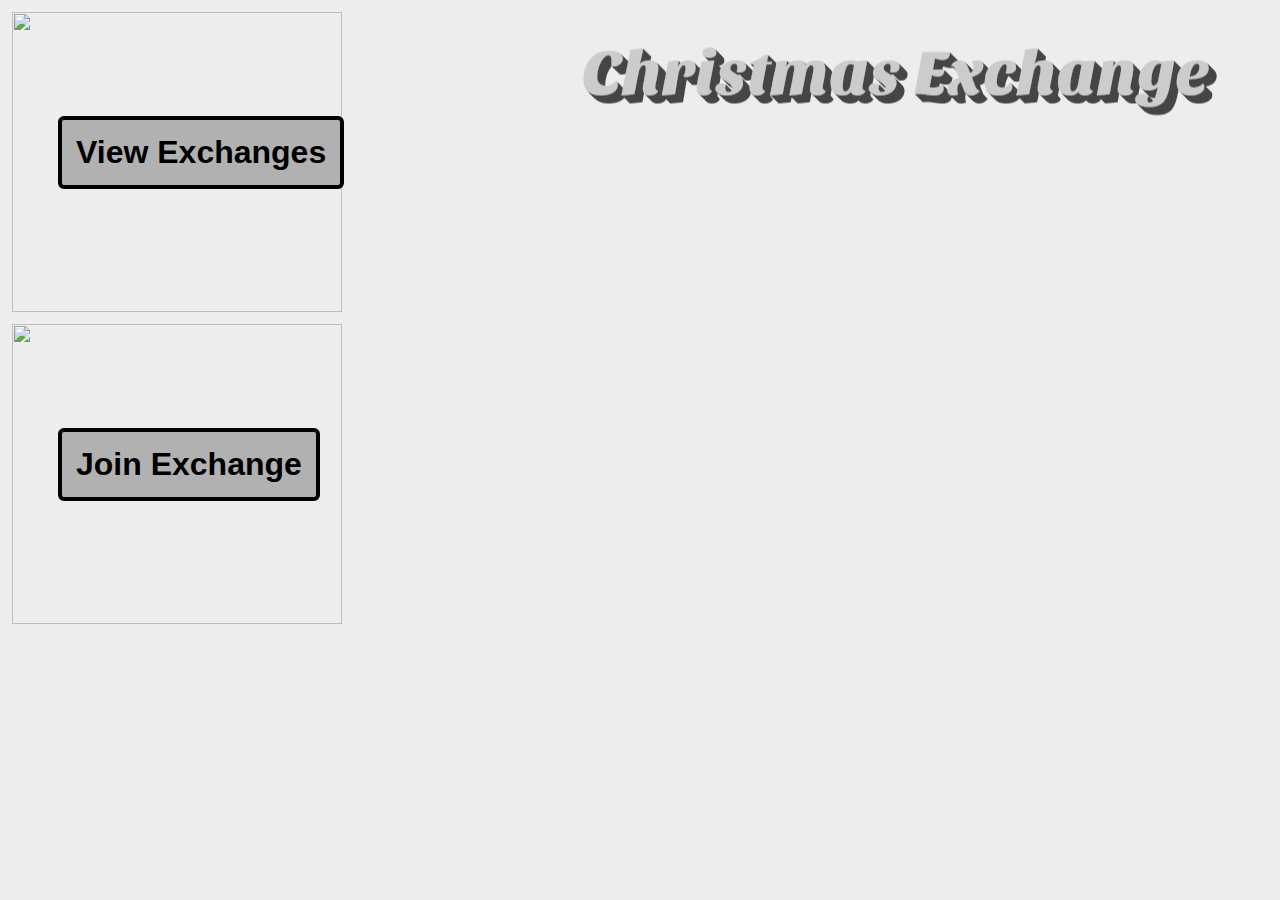
==== index.html @ 982beff8 "created repo, just has some starting html and scss" ====
<!DOCTYPE html>
<html lang="en" class="bg-style">
<head>
    <meta charset="UTF-8">
    <meta http-equiv="X-UA-Compatible" content="IE=edge">
    <meta name="viewport" content="width=device-width, initial-scale=1.0">
    <link rel="stylesheet" href="../styles/style.css">
    <title>Gift Exchange - Home</title>
</head>
<body>
    <div class="selection-box" id="view-exchanges">
        <img src="https://images.onlinelabels.com/images/clip-art/cactus%20cowboy/wrapped%20gift-290998.png" width="330" height="300">
    </div>
    <h1 class="button-text">View Exchanges</h1>
    <div class="selection-box" id="join-exchange">
        <img src="https://clipground.com/images/school-gift-clipart-14.gif" width="330" height="300">
    </div>
    <h1 class="button-text">Join Exchange</h1>
    <div id="tree-img">
        <img src="https://www.jing.fm/clipimg/detail/9-96258_christmas-tree-with-presents-clip-art-christmas-tree.png">
    </div>
    <img id="title-text" src="../img/title.png">

<script src="../src/script.js"></script>
</body>
</html>
---- styles/style.css ----
.bg-style {
  background-color: #ededed;
}

.main-border {
  border: 4px solid black;
  border-radius: 6px;
  padding-left: 20px;
  width: 17%;
  margin-top: 50px;
  margin-left: 50px;
}

.selection-box {
  border: 4px solid transparent;
}

.selection-box:hover {
  border-color: lightgray;
  width: 23%;
  border-radius: 6px;
}

.form, #login, #enter-name, #enter-code {
  margin-left: 12px;
  margin-right: 12px;
  font-family: Arial, Helvetica, sans-serif;
}

.button-text {
  border: solid 4px black;
  border-radius: 6px;
  background-color: rgba(0, 0, 0, 0.25);
  padding: 14px;
  font-family: Arial, Helvetica, sans-serif;
  text-align: center;
  position: absolute;
  -webkit-transform: translate(50px, -225px);
          transform: translate(50px, -225px);
}

#tree-img {
  position: absolute;
  -webkit-transform: translate(450px, -650px);
          transform: translate(450px, -650px);
}

#title-text {
  position: absolute;
  -webkit-transform: translate(450px, -630px);
          transform: translate(450px, -630px);
}

#login {
  font-size: 20px;
  font-weight: bold;
}

#enter-name {
  margin-top: 5px;
  margin-bottom: 14px;
}
/*# sourceMappingURL=style.css.map */
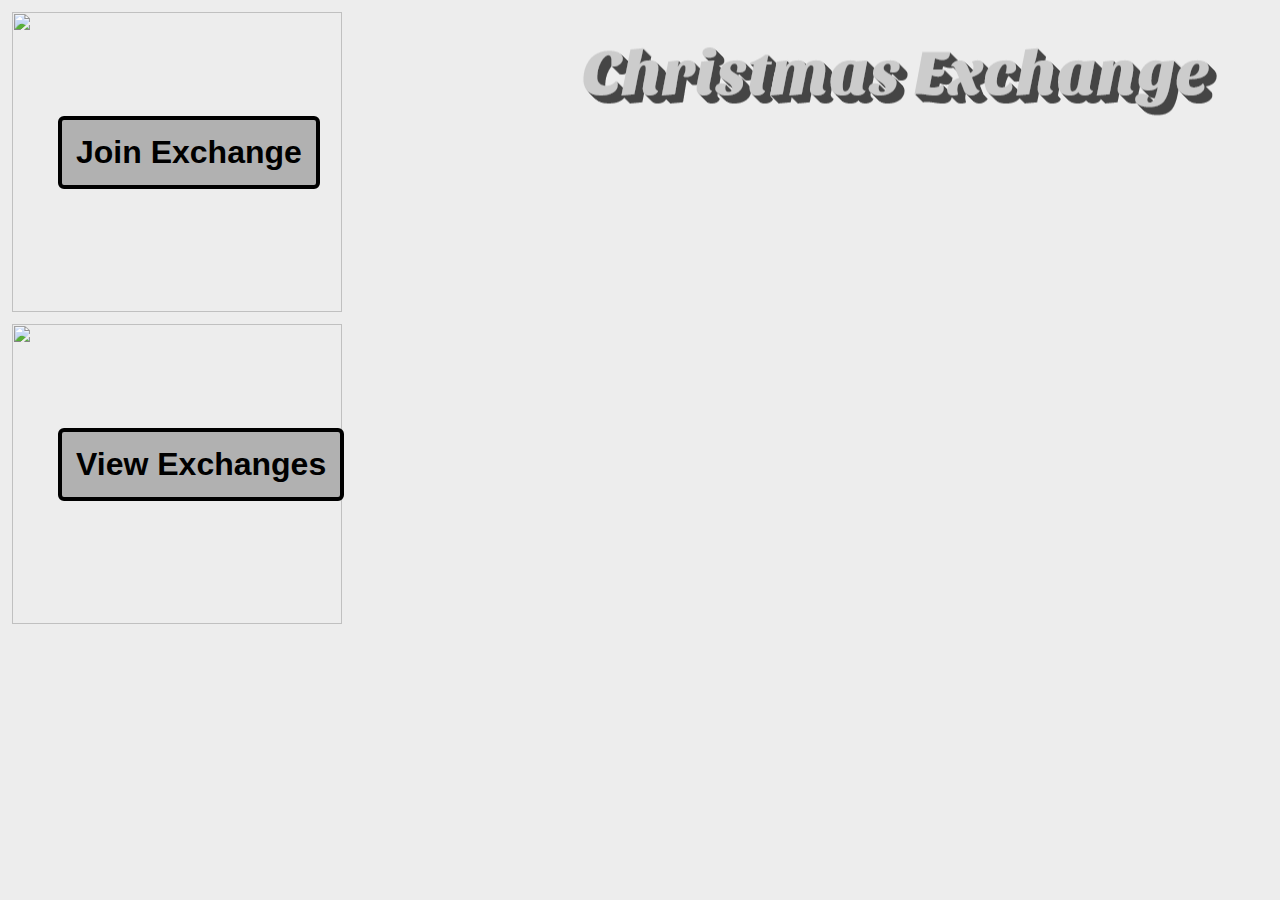
==== commit 9cc3ae4c: "added sql.js, and removed text based server system" ====
--- a/index.html
+++ b/index.html
@@ -1,26 +1,37 @@
 <!DOCTYPE html>
+<!-- set background color to gray to match image -->
 <html lang="en" class="bg-style">
 <head>
     <meta charset="UTF-8">
     <meta http-equiv="X-UA-Compatible" content="IE=edge">
     <meta name="viewport" content="width=device-width, initial-scale=1.0">
+    <!-- import external styles -->
     <link rel="stylesheet" href="../styles/style.css">
     <title>Gift Exchange - Home</title>
 </head>
 <body>
-    <div class="selection-box" id="view-exchanges">
+    <!-- selection box, appears when hovering over image button-->
+    <div id="join-exchange" class="selection-box">
         <img src="https://images.onlinelabels.com/images/clip-art/cactus%20cowboy/wrapped%20gift-290998.png" width="330" height="300">
     </div>
-    <h1 class="button-text">View Exchanges</h1>
-    <div class="selection-box" id="join-exchange">
+    <!-- text for image button-->
+    <h1 id="join-text-button">Join Exchange</h1>
+    <!-- ^^^ -->
+    <div id="view-exchanges" class="selection-box">
         <img src="https://clipground.com/images/school-gift-clipart-14.gif" width="330" height="300">
     </div>
-    <h1 class="button-text">Join Exchange</h1>
+    <!-- ^^^ -->
+    <h1 id="view-text-button" class="button-text">View Exchanges</h1>
+    <!-- load tree image onto page -->
     <div id="tree-img">
         <img src="https://www.jing.fm/clipimg/detail/9-96258_christmas-tree-with-presents-clip-art-christmas-tree.png">
     </div>
+    <!-- load title text, apply basic styling -->
     <img id="title-text" src="../img/title.png">
 
-<script src="../src/script.js"></script>
+<!-- import jquery, only for basic styling -->
+<script src="https://code.jquery.com/jquery-3.6.0.js" integrity="sha256-H+K7U5CnXl1h5ywQfKtSj8PCmoN9aaq30gDh27Xc0jk=" crossorigin="anonymous"></script>
+<!-- call script from src folder -->
+<script src="../src/menu.js"></script>
 </body>
 </html>--- a/styles/style.css
+++ b/styles/style.css
@@ -2,15 +2,29 @@
   background-color: #ededed;
 }
 
-.main-border {
+.form-group {
+  position: fixed;
+  left: 50%;
+  bottom: 50%;
+}
+
+.form-group .form-border {
+  position: relative;
+  left: -50%;
+  bottom: -50%;
+  background-color: #f1f1f1;
   border: 4px solid black;
   border-radius: 6px;
   padding-left: 20px;
-  width: 17%;
-  margin-top: 50px;
-  margin-left: 50px;
+  width: 65%;
+  -webkit-transform: scale(2);
+          transform: scale(2);
 }
 
+/*
+selection box for main menu,
+appears when user hovers
+*/
 .selection-box {
   border: 4px solid transparent;
 }
@@ -21,13 +35,7 @@
   border-radius: 6px;
 }
 
-.form, #login, #enter-name, #enter-code {
-  margin-left: 12px;
-  margin-right: 12px;
-  font-family: Arial, Helvetica, sans-serif;
-}
-
-.button-text {
+.button-text, #join-text-button, #view-text-button {
   border: solid 4px black;
   border-radius: 6px;
   background-color: rgba(0, 0, 0, 0.25);
@@ -37,6 +45,18 @@
   position: absolute;
   -webkit-transform: translate(50px, -225px);
           transform: translate(50px, -225px);
+}
+
+#form, #login, #enter-name, #enter-name-label, #enter-code, #enter-code-label {
+  margin-left: 12px;
+  margin-right: 12px;
+  font-family: Arial, Helvetica, sans-serif;
+}
+
+#join-submit-button {
+  margin-left: 15px;
+  margin-top: 20px;
+  margin-bottom: 20px;
 }
 
 #tree-img {
@@ -51,12 +71,21 @@
           transform: translate(450px, -630px);
 }
 
+#bg-image-join {
+  background-image: url("https://pac-hs.co.uk/wp-content/uploads/2016/11/Red-Stripes-Wrapture-Printed-Tissue.jpg");
+}
+
 #login {
   font-size: 20px;
   font-weight: bold;
 }
 
-#enter-name {
+#enter-name, #enter-name-label {
+  margin-top: 5px;
+  margin-bottom: 14px;
+}
+
+#enter-code, #enter-code-label {
   margin-top: 5px;
   margin-bottom: 14px;
 }
